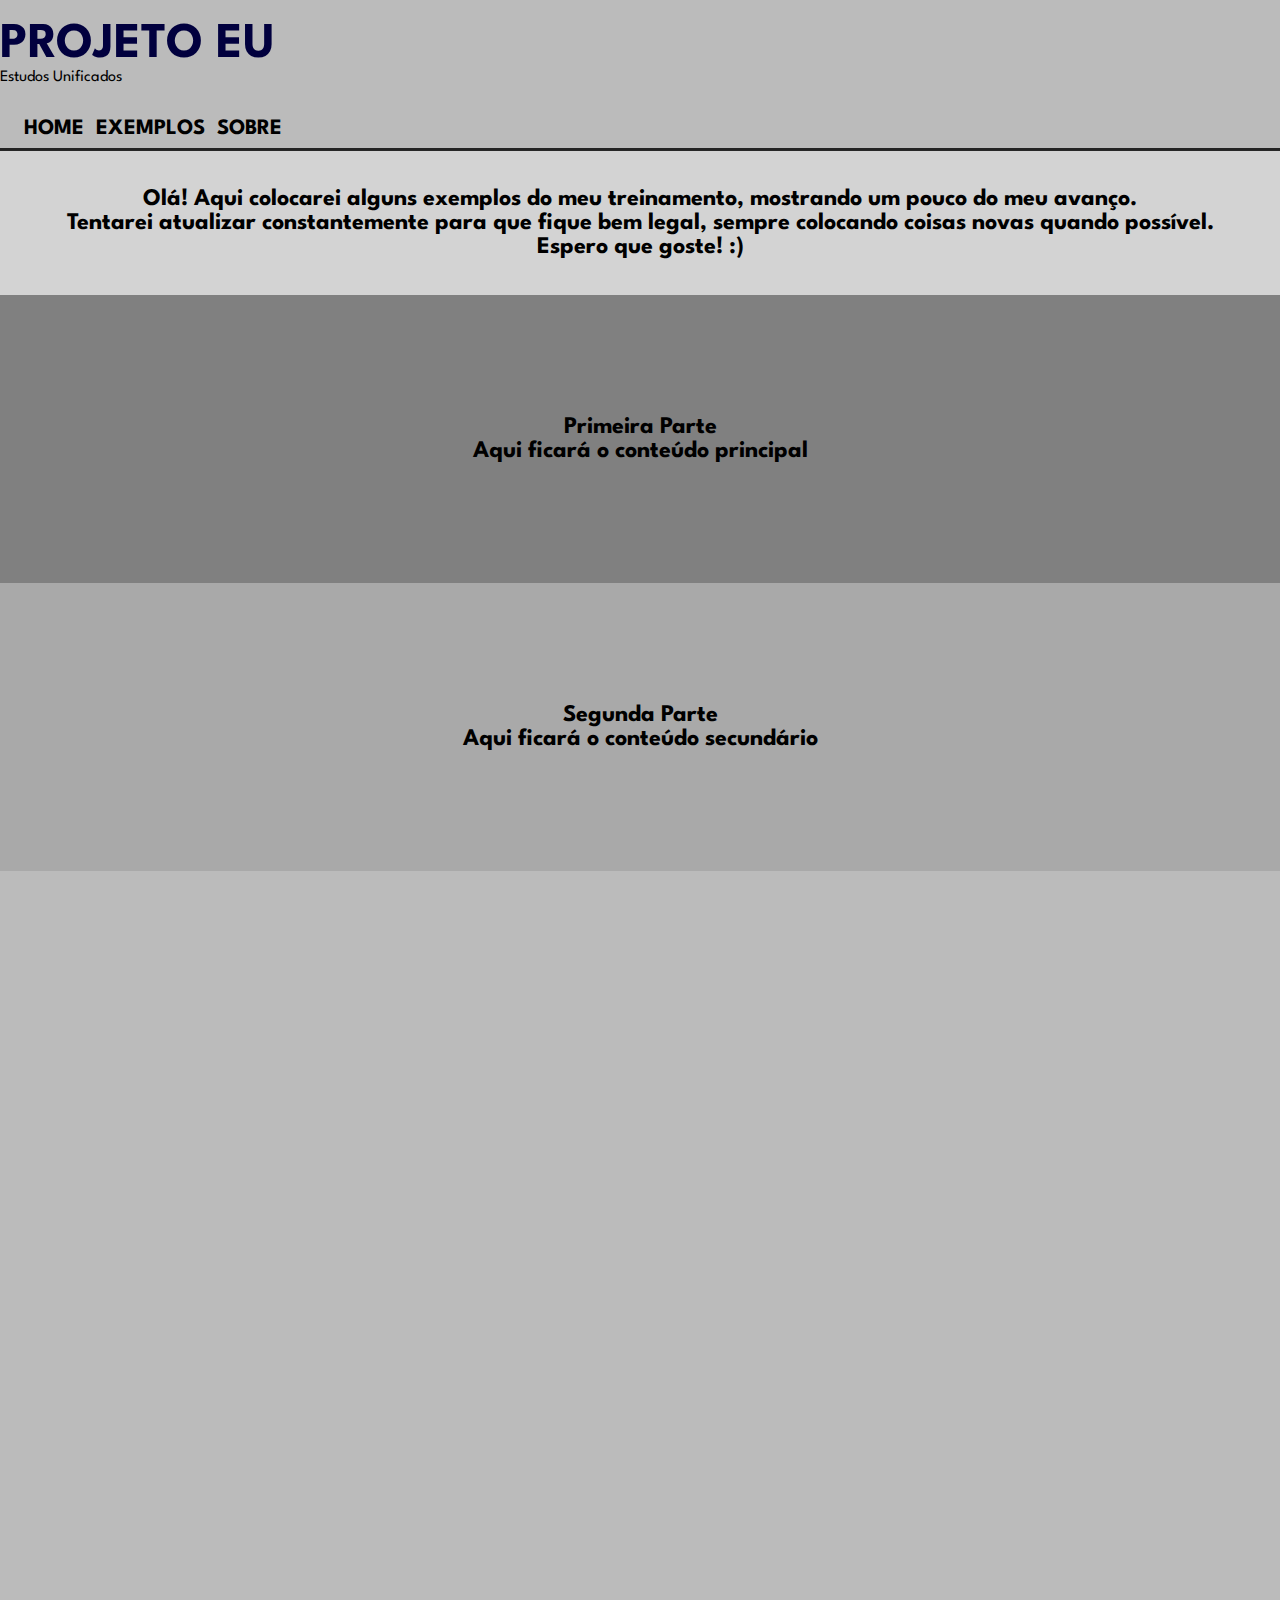
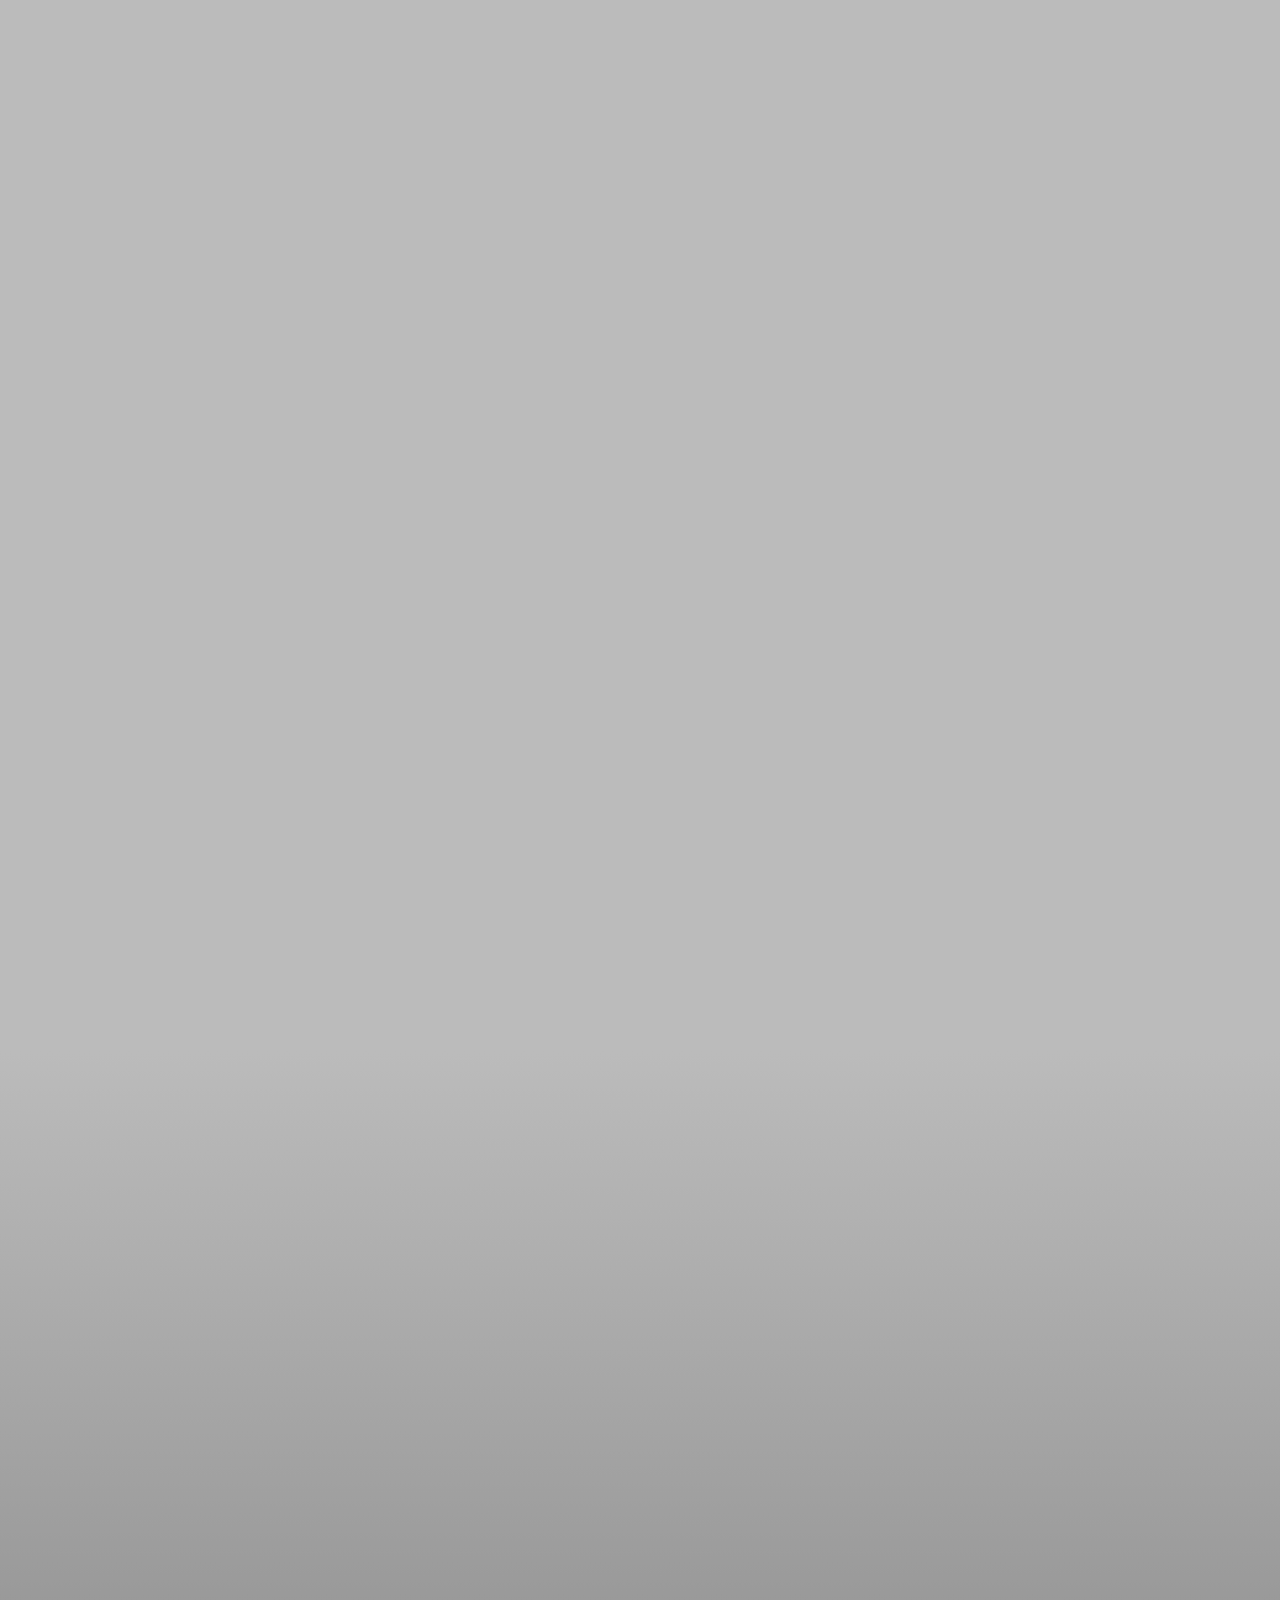
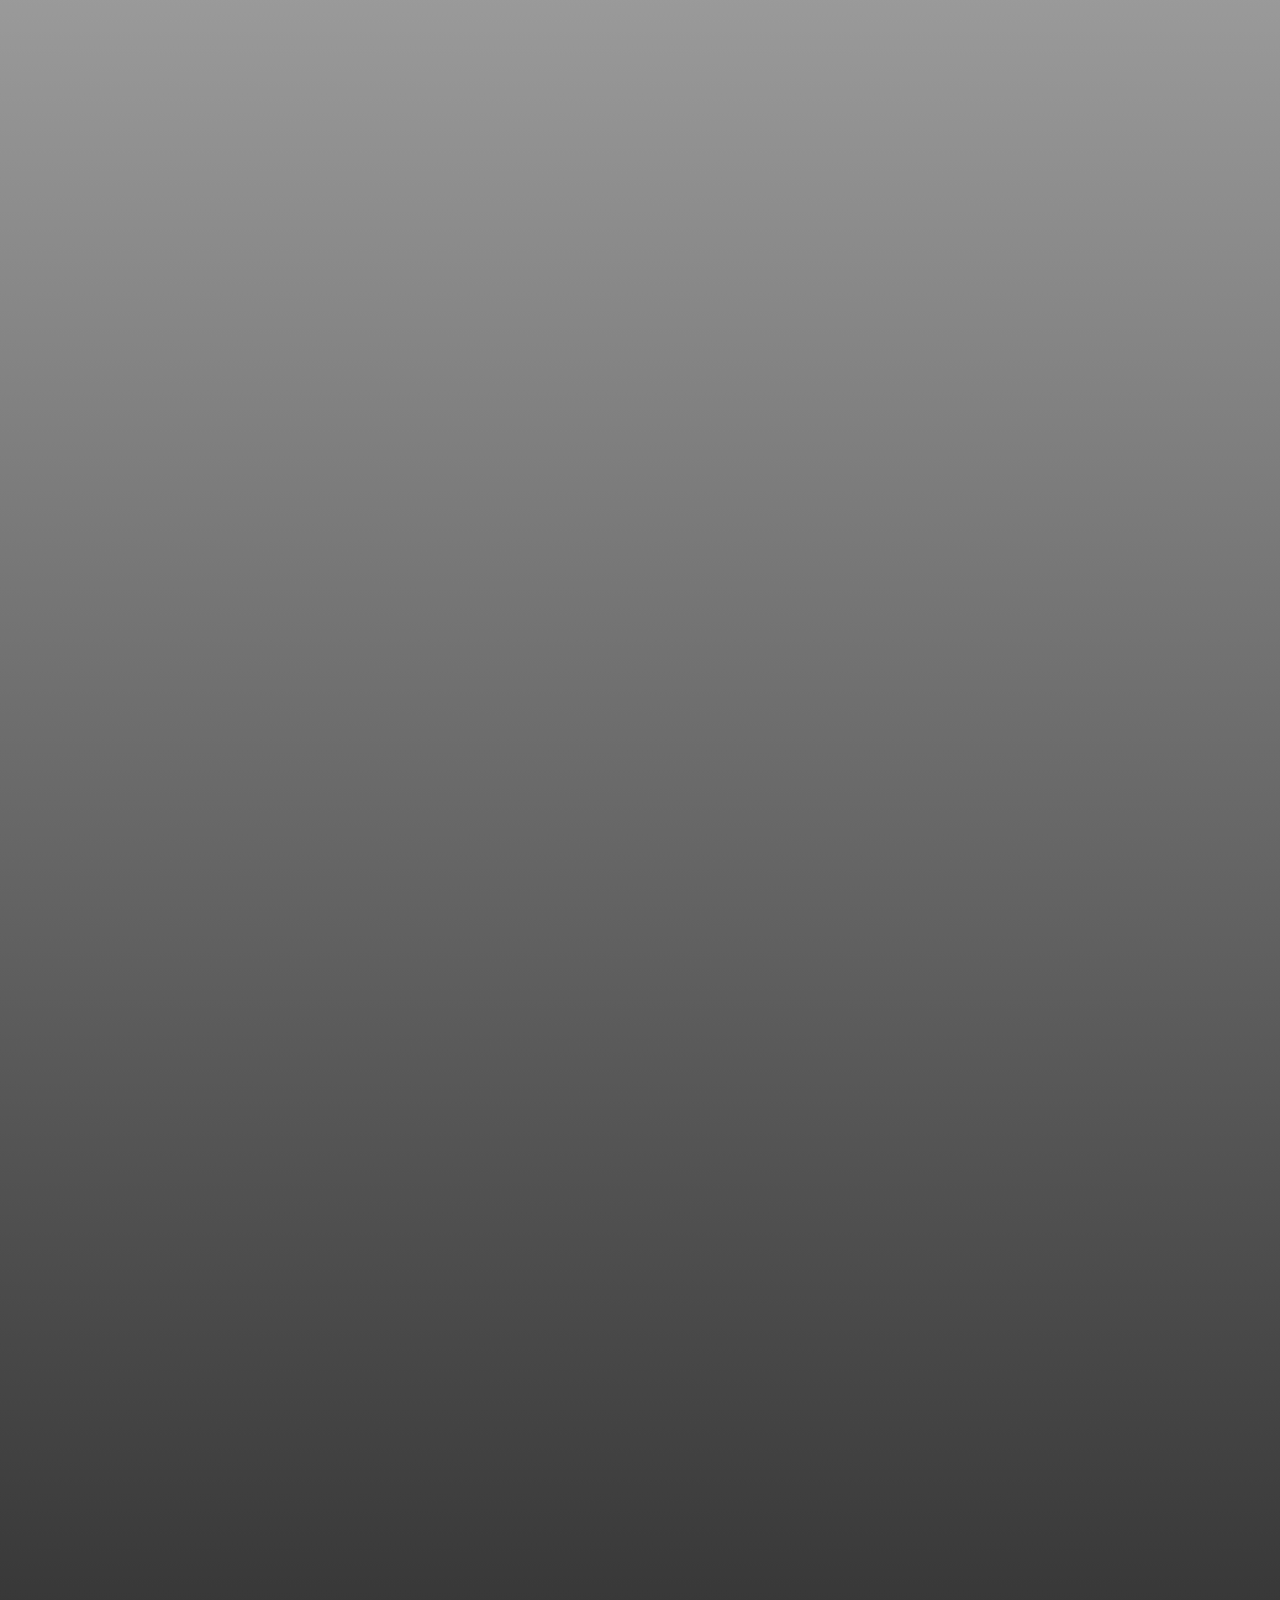
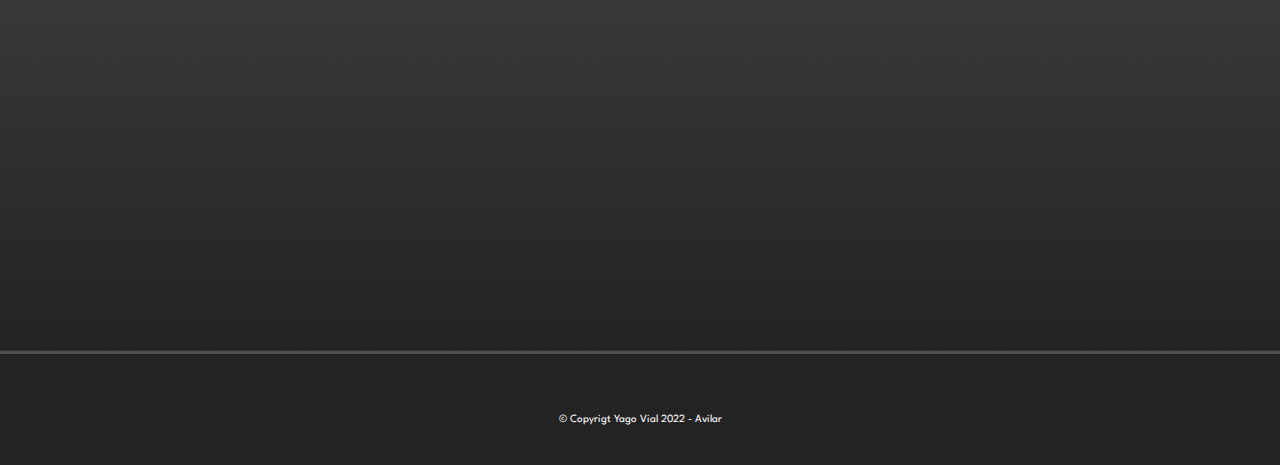
==== apresenta.html @ 5be29898 "iniciando projeto EU pelo terminal git" ====
<!DOCTYPE html>
<html lang="pt-BR">
	<head>
		<meta charset="UTF-8">
    	<meta http-equiv="X-UA-Compatible" content="IE=edge">
    	<meta name="viewport" content="width=device-width, initial-scale=1.0">
    	<link rel="stylesheet" href="style/reset.css">
    	<link rel="stylesheet" href="style/style.css">
    	<link href="https://fonts.googleapis.com/css2?family=League+Spartan:wght@200&display=swap" rel="stylesheet">
 		<script src="js/script.js"></script>   	

		<title>Apresentação</title>
		<!-- EU - Estudos Unificados -->
	</head>

	<body>
		<header>
			<div class="navegacao">
				<h1>Projeto EU</h1>	
				<h3>Estudos Unificados</h3>			
				<div id="menu">
					<nav class="menu-nav">
						<ul class="ulmenu">
							<li><a href="apresenta.html">Home</a></li>
							<li><a href="exemplos.html">Exemplos</a></li>
							<li><a href="sobre.html">Sobre</a></li>
						</ul>
					</nav>
				</div>
			</div>
		</header>

		<main>
			<article>Olá!
			Aqui colocarei alguns exemplos do meu treinamento, mostrando um pouco do meu avanço. <br>
			Tentarei atualizar constantemente para que fique bem legal, sempre colocando coisas novas quando possível. <br>
			Espero que goste! :)</article>

			<section class="parte1">
				<h2>Primeira Parte</h2>
				<p>Aqui ficará o conteúdo principal</p>
			</section>
			<section class="parte2">
				<h2>Segunda Parte</h2>
				<p>Aqui ficará o conteúdo secundário</p>
			</section>

		</main>

		<footer>
			<p class="copy">&copy; Copyrigt Yago Vial 2022 - Avilar</p>
		</footer>

	</body>
</html>
---- style/style.css ----
/*fonte*/
body{
	font-family: 'League Spartan', sans-serif;
}

/*cabeçalho */
header{
	background: #BBBBBB;
	padding: 20px 0 0 0;
	flex-direction: row;

}

header h1{
	text-transform: uppercase;
	font-weight: bold;
	font-size: 50px;
	color: #01003e;
}
.ulmenu {
	
	padding: 2em 0 0.5em 1em;
	padding-bottom: ;

}


nav li{
	display: inline;
	margin: 0 0 0 0.5em;

}

nav a{
	text-transform: uppercase;
	color: #000000;
	font-weight: bold;
	font-size: 22px;
	text-decoration: none;
}

nav a:hover{
	color: #C78C19;
	text-decoration: underline;
}
/*Fim do cabeçalho*/

/*início do corpo*/

main{
	border-bottom: 0.2em solid rgb(35, 35, 35, 0.7);
	border-top: 0.2em solid rgb(35, 35, 35, 0.7);
	height: 5000px;
	width: 100%;
	background: linear-gradient(180deg, #bbbbbb 50%, #232323 100%);
}

article{
	align-content: start;
	text-align: center;
	padding: 1.5em;
	flex-direction: column;
	font-size: 1.5em;
    font-weight: bold;
	background-color: lightgrey;
}

.parte1{
	text-align: center;
	padding: 5em;
	flex-direction: column;
	font-size: 1.5em;
    font-weight: bold;
	background-color: grey;
}

.parte2{
	text-align: center;
	padding: 5em;
	flex-direction: column;
	font-size: 1.5em;
    font-weight: bold;
	background-color: darkgrey;
}

/*Fim do corpo*/

/*Início do rodapé*/

footer{

	text-align: center;
	background: #232323;
	padding: 40px 0;
}

.copy{
	color: #FFFFFF;
	font-size: 11px;
	margin: 20px 0 0;
}
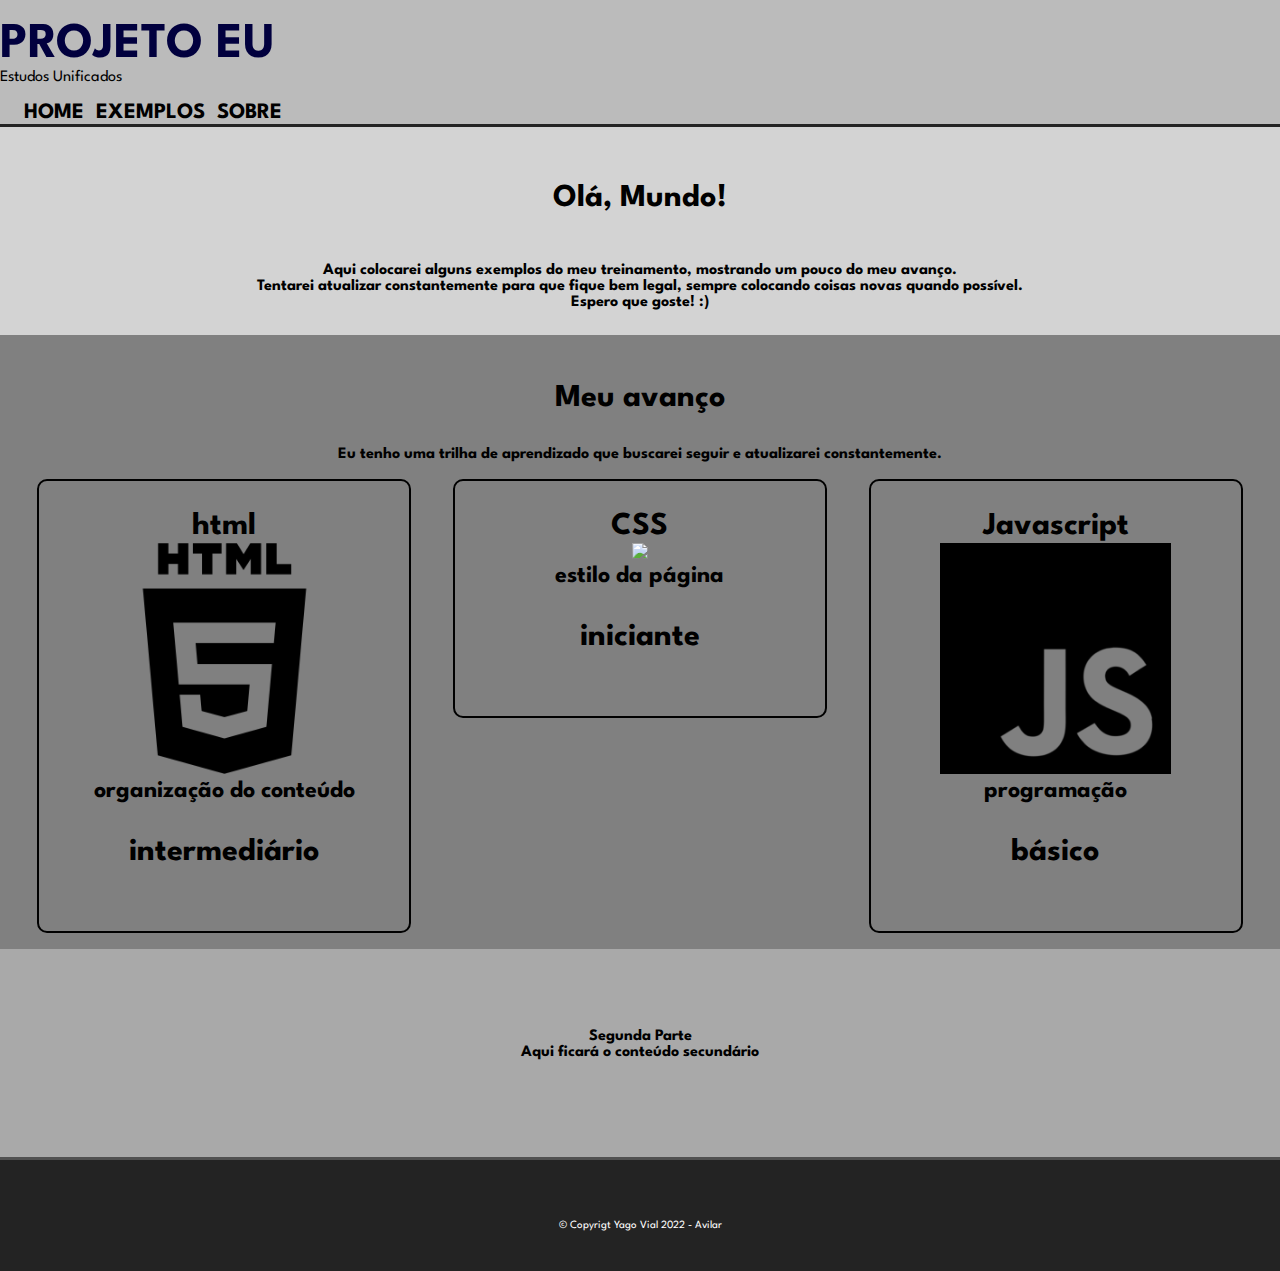
==== commit e8a28602: "adicionado conteúdo de trilha na inicial e mudado exemplo" ====
--- a/apresenta.html
+++ b/apresenta.html
@@ -7,7 +7,8 @@
     	<link rel="stylesheet" href="style/reset.css">
     	<link rel="stylesheet" href="style/style.css">
     	<link href="https://fonts.googleapis.com/css2?family=League+Spartan:wght@200&display=swap" rel="stylesheet">
- 		<script src="js/script.js"></script>   	
+ 		<script src="js/script.js"></script>
+ 		
 
 		<title>Apresentação</title>
 		<!-- EU - Estudos Unificados -->
@@ -31,14 +32,35 @@
 		</header>
 
 		<main>
-			<article>Olá!
+			<article> <h1>Olá, Mundo!</h1><br>
 			Aqui colocarei alguns exemplos do meu treinamento, mostrando um pouco do meu avanço. <br>
 			Tentarei atualizar constantemente para que fique bem legal, sempre colocando coisas novas quando possível. <br>
 			Espero que goste! :)</article>
 
 			<section class="parte1">
-				<h2>Primeira Parte</h2>
-				<p>Aqui ficará o conteúdo principal</p>
+				<h1>Meu avanço</h1>
+				<p>Eu tenho uma trilha de aprendizado que buscarei seguir e atualizarei constantemente.</p>
+				
+				<ul class="areas">
+				<li>
+					<h2> html </h2>
+					<img class = "areas-img" src="img/html.png">
+					<p class="areas-descricao">organização do conteúdo</p>
+					<p class="areas-nivel">intermediário</p>
+				</li>
+				<li>
+					<h2> CSS </h2>
+					<img class = "areas-img" src="img/CSS.png">
+					<p class="areas-descricao">estilo da página</p>
+					<p class="areas-nivel">iniciante</p>
+				</li>
+				<li>
+					<h2> Javascript </h2>
+					<img class = "areas-img" src="img/js.png">
+					<p class="areas-descricao">programação</p>
+					<p class="areas-nivel">básico</p>
+				</li>
+			</ul>
 			</section>
 			<section class="parte2">
 				<h2>Segunda Parte</h2>
--- a/style/style.css
+++ b/style/style.css
@@ -19,8 +19,8 @@
 }
 .ulmenu {
 	
-	padding: 2em 0 0.5em 1em;
-	padding-bottom: ;
+	padding: 1em;
+	padding-bottom: 0;
 
 }
 
@@ -50,7 +50,7 @@
 main{
 	border-bottom: 0.2em solid rgb(35, 35, 35, 0.7);
 	border-top: 0.2em solid rgb(35, 35, 35, 0.7);
-	height: 5000px;
+	flex-direction: column;
 	width: 100%;
 	background: linear-gradient(180deg, #bbbbbb 50%, #232323 100%);
 }
@@ -60,16 +60,31 @@
 	text-align: center;
 	padding: 1.5em;
 	flex-direction: column;
-	font-size: 1.5em;
     font-weight: bold;
 	background-color: lightgrey;
 }
 
+article h1{
+	font-size: 2em;
+	font-weight: bold;
+	padding: 1em;
+}
+
+section h1{
+	font-size: 2em;
+	font-weight: bold;
+	padding: 1em;
+}
+
+section p{
+	font-size: 1em;
+	padding-bottom: 1em;
+}
+
 .parte1{
 	text-align: center;
-	padding: 5em;
-	flex-direction: column;
-	font-size: 1.5em;
+	padding: 1em;
+	flex-direction: column;
     font-weight: bold;
 	background-color: grey;
 }
@@ -78,9 +93,65 @@
 	text-align: center;
 	padding: 5em;
 	flex-direction: column;
-	font-size: 1.5em;
     font-weight: bold;
 	background-color: darkgrey;
+}
+
+.canvas{
+	border:1px solid #000000;
+}
+
+
+#exemplo1{
+	flex-direction: row;
+	height: 90%;
+}
+
+.areas li{
+	display: inline-block;
+	text-align: center;
+	width: 30%;
+	vertical-align: top;
+	margin: 0 1.5%;
+	padding: 30px 20px;
+	box-sizing: border-box;
+	border: 2px solid #000000;
+	border-radius: 10px;
+	flex-direction: row;
+	flex: 3;
+	justify-content: center;
+}
+
+.areas-img {
+	max-width:70%;
+    height:auto;
+}
+
+.areas li:hover{
+	border-color: #C78C19;
+}
+
+.areas li:active{
+	border-color: #088C19;
+}
+
+.areas li:hover h2{
+	font-size: 2.5em;
+}
+
+.areas h2{
+	font-size: 2em;
+	font-weight: bold;
+}
+
+.areas-descricao{
+	font-size: 1.5em;
+}
+
+.areas-nivel{
+	font-size: 2em;
+	font-weight: bold;
+	margin-top: 10px;
 }
 
 /*Fim do corpo*/
@@ -98,4 +169,44 @@
 	color: #FFFFFF;
 	font-size: 11px;
 	margin: 20px 0 0;
-}+}
+
+/*melhoria para celular */
+@media screen and (max-width: 480px) {
+    .caixa, .principal, .areas .areas h1 {
+        width: auto;
+    }
+
+    .areas li {
+    	width: 29%;
+    	padding: 0.5em;
+    }
+
+    .areas-nivel{
+	font-size: 0.8em;
+	text-align: center;
+	padding: 0;
+	overflow: hidden;
+    }
+
+    .areas-descricao{
+	font-size: 0.6em;
+	text-align: center;
+	}
+
+	.areas h2{
+	font-size: 1.1em;
+	overflow: auto;
+	font-weight: bold;
+	text-align: center;
+	padding: 0;
+	}
+
+	.areas li:hover h2{
+	font-size: 1.3em;
+	}
+
+	.areas-img {
+	max-width:100%;
+    height:auto;
+	}